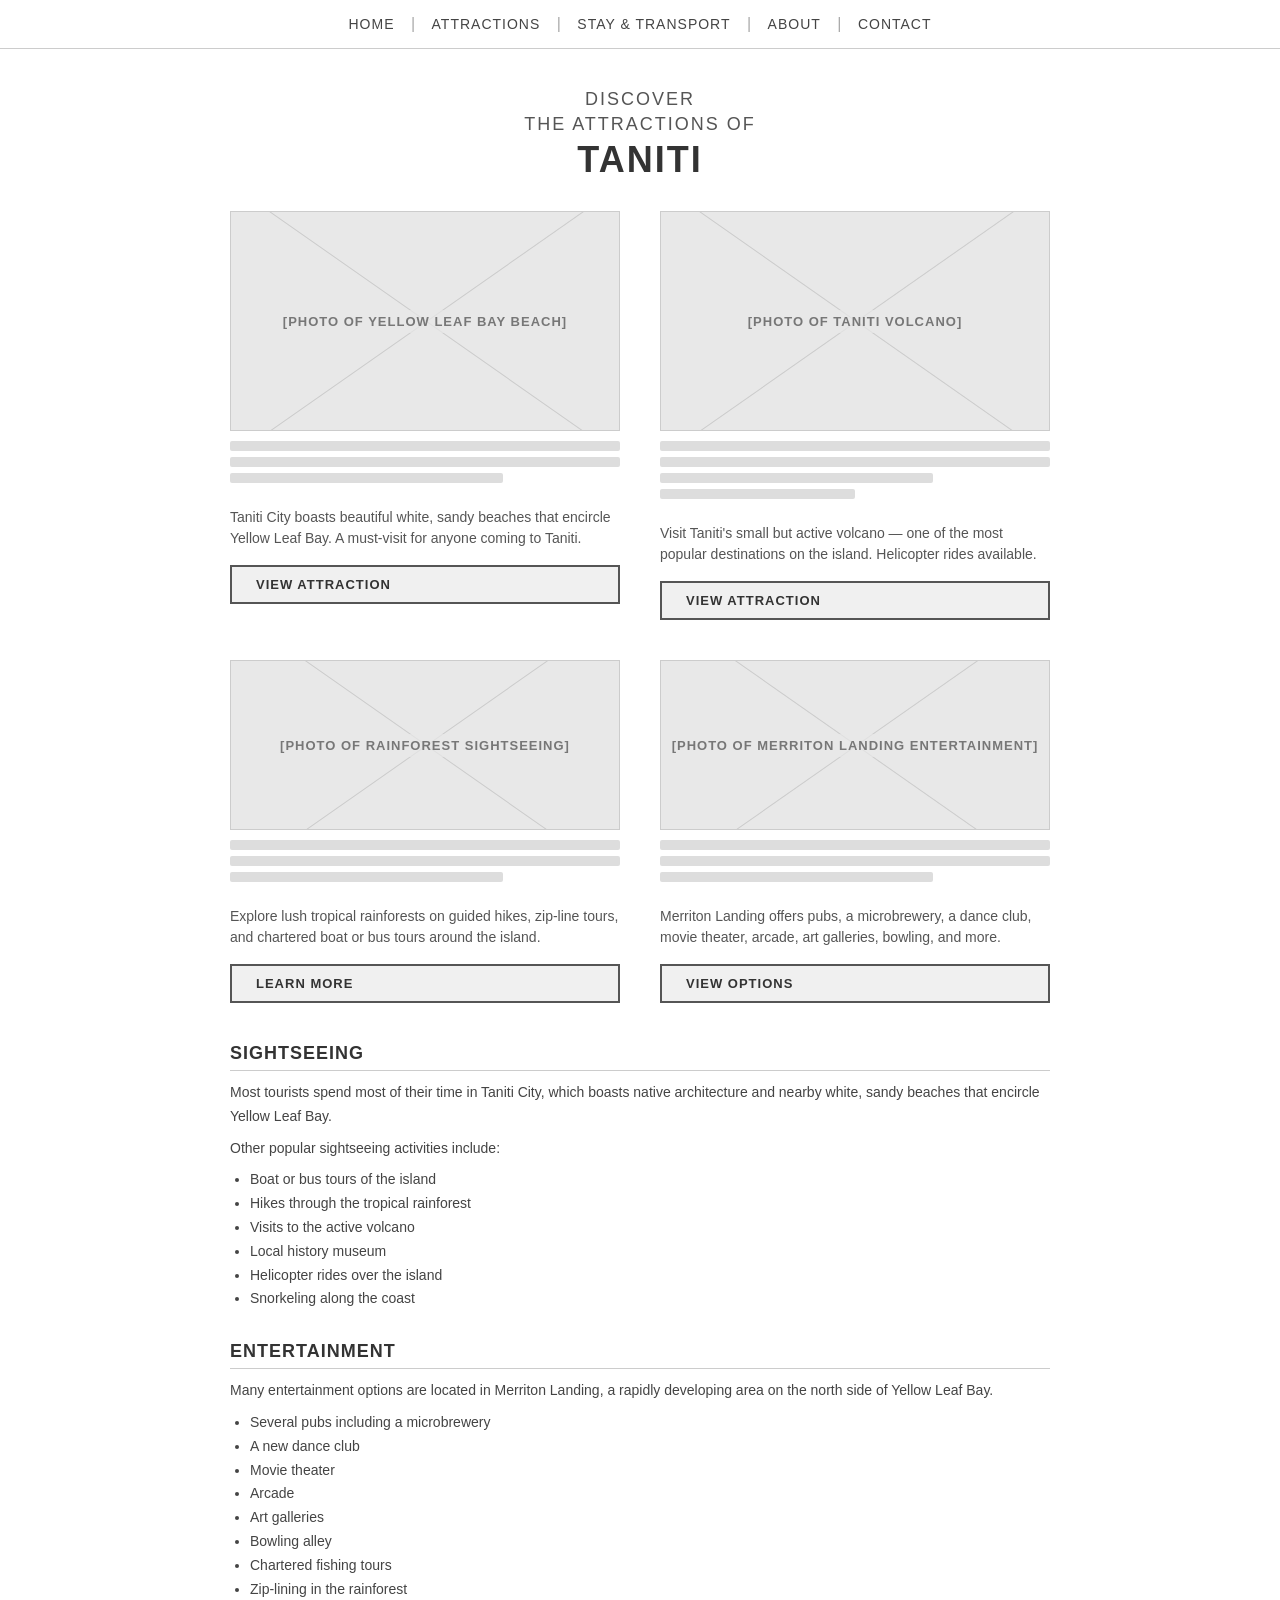
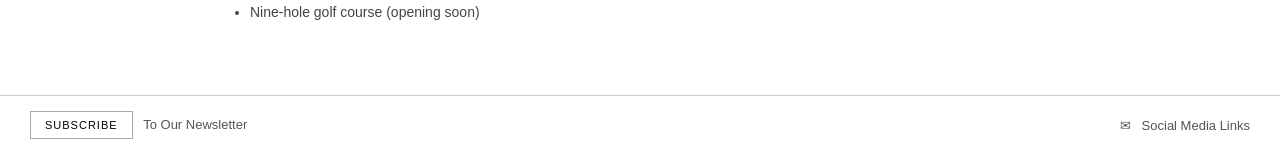
==== attractions.html @ 229e01f5 "Initial commit: Taniti tourism website 5-page static site with HTML and CSS only. Pages: Home, Attra" ====
<!DOCTYPE html>
<html lang="en">
<head>
    <meta charset="UTF-8">
    <meta name="viewport" content="width=device-width, initial-scale=1.0">
    <title>Taniti - Attractions</title>
    <link rel="stylesheet" href="style.css">
</head>
<body>

    <!-- Navigation -->
    <nav>
        <a href="index.html">Home</a>
        <span>|</span>
        <a href="attractions.html">Attractions</a>
        <span>|</span>
        <a href="stay.html">Stay &amp; Transport</a>
        <span>|</span>
        <a href="about.html">About</a>
        <span>|</span>
        <a href="contact.html">Contact</a>
    </nav>

    <!-- Page Header -->
    <div class="page-header">
        <p>Discover</p>
        <p>the Attractions of</p>
        <h1>Taniti</h1>
    </div>

    <!-- Main Content -->
    <div class="content">

        <!-- Top two attractions -->
        <div class="two-col">

            <div class="card">
                <div class="img-placeholder img-large">
                    <span>[PHOTO OF YELLOW LEAF BAY BEACH]</span>
                </div>
                <div class="card-lines">
                    <div class="line"></div>
                    <div class="line"></div>
                    <div class="line short"></div>
                </div>
                <p>
                    Taniti City boasts beautiful white, sandy beaches that encircle Yellow Leaf Bay.
                    A must-visit for anyone coming to Taniti.
                </p>
                <a href="#beaches" class="btn">View Attraction</a>
            </div>

            <div class="card">
                <div class="img-placeholder img-large">
                    <span>[PHOTO OF TANITI VOLCANO]</span>
                </div>
                <div class="card-lines">
                    <div class="line"></div>
                    <div class="line"></div>
                    <div class="line short"></div>
                    <div class="line shorter"></div>
                </div>
                <p>
                    Visit Taniti's small but active volcano — one of the most popular
                    destinations on the island. Helicopter rides available.
                </p>
                <a href="#volcano" class="btn">View Attraction</a>
            </div>

        </div>

        <!-- Bottom two: Sightseeing and Entertainment -->
        <div class="two-col">

            <div class="card">
                <div class="img-placeholder img-medium">
                    <span>[PHOTO OF RAINFOREST SIGHTSEEING]</span>
                </div>
                <div class="card-lines">
                    <div class="line"></div>
                    <div class="line"></div>
                    <div class="line short"></div>
                </div>
                <p>
                    Explore lush tropical rainforests on guided hikes, zip-line tours,
                    and chartered boat or bus tours around the island.
                </p>
                <a href="#sightseeing" class="btn">Learn More</a>
            </div>

            <div class="card">
                <div class="img-placeholder img-medium">
                    <span>[PHOTO OF MERRITON LANDING ENTERTAINMENT]</span>
                </div>
                <div class="card-lines">
                    <div class="line"></div>
                    <div class="line"></div>
                    <div class="line short"></div>
                </div>
                <p>
                    Merriton Landing offers pubs, a microbrewery, a dance club, movie theater,
                    arcade, art galleries, bowling, and more.
                </p>
                <a href="#entertainment" class="btn">View Options</a>
            </div>

        </div>

        <!-- Sightseeing Detail -->
        <div class="about-text" id="sightseeing">
            <h2>Sightseeing</h2>
            <p>
                Most tourists spend most of their time in Taniti City, which boasts native
                architecture and nearby white, sandy beaches that encircle Yellow Leaf Bay.
            </p>
            <p>Other popular sightseeing activities include:</p>
            <ul>
                <li>Boat or bus tours of the island</li>
                <li>Hikes through the tropical rainforest</li>
                <li>Visits to the active volcano</li>
                <li>Local history museum</li>
                <li>Helicopter rides over the island</li>
                <li>Snorkeling along the coast</li>
            </ul>
        </div>

        <!-- Entertainment Detail -->
        <div class="about-text" id="entertainment">
            <h2>Entertainment</h2>
            <p>
                Many entertainment options are located in Merriton Landing, a rapidly
                developing area on the north side of Yellow Leaf Bay.
            </p>
            <ul>
                <li>Several pubs including a microbrewery</li>
                <li>A new dance club</li>
                <li>Movie theater</li>
                <li>Arcade</li>
                <li>Art galleries</li>
                <li>Bowling alley</li>
                <li>Chartered fishing tours</li>
                <li>Zip-lining in the rainforest</li>
                <li>Nine-hole golf course (opening soon)</li>
            </ul>
        </div>

    </div>

    <!-- Footer -->
    <footer>
        <div>
            <button class="btn-small">Subscribe</button>
            &nbsp; To Our Newsletter
        </div>
        <div>
            &#9993; &nbsp; Social Media Links
        </div>
    </footer>

</body>
</html>
---- style.css ----
/* ============================================
   style.css - Taniti Tourism Website
   Shared styles for all 5 pages
   ============================================ */

/* --- Reset & Base --- */
* {
    margin: 0;
    padding: 0;
    box-sizing: border-box;
}

body {
    font-family: Arial, sans-serif;
    font-size: 16px;
    color: #333;
    background-color: #fff;
}

/* --- Navigation --- */
nav {
    border-bottom: 1px solid #ccc;
    padding: 15px 20px;
    text-align: center;
}

nav a {
    text-decoration: none;
    color: #444;
    font-size: 14px;
    letter-spacing: 1px;
    text-transform: uppercase;
    padding: 0 12px;
}

nav a:hover {
    color: #000;
}

nav span {
    color: #aaa;
}

/* --- Page Header --- */
.page-header {
    text-align: center;
    padding: 40px 20px 30px;
}

.page-header p {
    font-size: 18px;
    letter-spacing: 2px;
    text-transform: uppercase;
    color: #555;
    margin-bottom: 4px;
}

.page-header h1 {
    font-size: 36px;
    font-weight: bold;
    text-transform: uppercase;
    letter-spacing: 2px;
    color: #333;
}

/* --- Main Content Wrapper --- */
.content {
    max-width: 860px;
    margin: 0 auto;
    padding: 0 20px 40px;
}

/* --- Image Placeholder --- */
.img-placeholder {
    background-color: #e8e8e8;
    border: 1px solid #ccc;
    display: flex;
    align-items: center;
    justify-content: center;
    text-align: center;
    font-size: 13px;
    font-weight: bold;
    color: #777;
    text-transform: uppercase;
    letter-spacing: 1px;
    position: relative;
    overflow: hidden;
}

/* X lines across placeholder */
.img-placeholder::before,
.img-placeholder::after {
    content: '';
    position: absolute;
    background-color: #ccc;
    height: 1px;
    width: 141%;
    top: 50%;
    left: -20%;
}

.img-placeholder::before {
    transform: rotate(atan(1));
    transform: rotate(35deg);
}

.img-placeholder::after {
    transform: rotate(-35deg);
}

.img-placeholder span {
    position: relative;
    z-index: 1;
    background: rgba(232,232,232,0.7);
    padding: 4px 8px;
}

/* Common placeholder sizes */
.img-large {
    width: 100%;
    height: 220px;
}

.img-medium {
    width: 100%;
    height: 170px;
}

.img-small {
    width: 160px;
    height: 130px;
    flex-shrink: 0;
}

/* --- Two-Column Grid --- */
.two-col {
    display: grid;
    grid-template-columns: 1fr 1fr;
    gap: 40px;
    margin-bottom: 40px;
}

/* --- Card (image + text + button) --- */
.card {
    display: flex;
    flex-direction: column;
}

.card p {
    margin: 8px 0 4px;
    font-size: 14px;
    color: #555;
    line-height: 1.5;
}

.card .card-lines {
    margin: 10px 0;
}

.card .card-lines .line {
    height: 10px;
    background-color: #ddd;
    margin-bottom: 6px;
    border-radius: 2px;
}

.card .card-lines .line.short {
    width: 70%;
}

.card .card-lines .line.shorter {
    width: 50%;
}

/* --- Buttons --- */
.btn {
    display: inline-block;
    padding: 10px 24px;
    border: 2px solid #555;
    background-color: #f0f0f0;
    color: #333;
    text-decoration: none;
    text-transform: uppercase;
    font-size: 13px;
    letter-spacing: 1px;
    font-weight: bold;
    margin-top: 12px;
    cursor: pointer;
}

.btn:hover {
    background-color: #ddd;
}

/* Center a button */
.btn-center {
    display: block;
    text-align: center;
    margin: 0 auto;
    width: fit-content;
}

/* --- Hero Button (Home page) --- */
.hero-btn {
    display: block;
    padding: 14px 40px;
    border: 2px solid #555;
    background-color: #f0f0f0;
    color: #333;
    text-transform: uppercase;
    font-size: 14px;
    letter-spacing: 2px;
    font-weight: bold;
    text-decoration: none;
    margin: 0 auto 30px;
    width: fit-content;
}

/* --- Side-by-side layout (small image + text) --- */
.side-card {
    display: flex;
    gap: 20px;
    align-items: flex-start;
    margin-bottom: 40px;
}

.side-card .side-text {
    flex: 1;
}

.side-card .side-text .line {
    height: 10px;
    background-color: #ddd;
    margin-bottom: 8px;
    border-radius: 2px;
}

.side-card .side-text .line.short {
    width: 75%;
}

.side-card .side-text .line.shorter {
    width: 55%;
}

/* --- Plan Your Visit / Footer Section --- */
.plan-section {
    border-top: 2px solid #ccc;
    background-color: #f7f7f7;
    padding: 30px 20px;
    text-align: center;
    margin-top: 20px;
}

.plan-section h2 {
    font-size: 20px;
    text-transform: uppercase;
    letter-spacing: 2px;
    margin-bottom: 20px;
}

.plan-row {
    display: flex;
    align-items: center;
    justify-content: center;
    gap: 20px;
    max-width: 600px;
    margin: 0 auto 20px;
}

.plan-row .plan-text .line {
    height: 10px;
    background-color: #ccc;
    margin-bottom: 8px;
    border-radius: 2px;
    width: 200px;
}

.plan-row .plan-text .line.short {
    width: 150px;
}

/* --- Footer bar --- */
footer {
    border-top: 1px solid #ccc;
    padding: 15px 30px;
    display: flex;
    align-items: center;
    justify-content: space-between;
    background-color: #fff;
    font-size: 13px;
    color: #555;
}

footer .btn-small {
    padding: 7px 14px;
    border: 1px solid #aaa;
    background: #fff;
    font-size: 11px;
    letter-spacing: 1px;
    text-transform: uppercase;
    cursor: pointer;
}

/* --- Social Media Section (Contact) --- */
.social-section {
    background-color: #f7f7f7;
    border-top: 2px solid #ccc;
    padding: 30px 20px;
    text-align: center;
}

.social-section h2 {
    font-size: 18px;
    font-weight: bold;
    text-transform: uppercase;
    letter-spacing: 2px;
    margin-bottom: 20px;
}

.social-row {
    display: flex;
    justify-content: center;
    gap: 30px;
    flex-wrap: wrap;
}

/* --- Contact Form --- */
.contact-form {
    max-width: 680px;
    margin: 0 auto;
    padding: 10px 20px 30px;
}

.contact-form label {
    display: block;
    font-size: 13px;
    font-weight: bold;
    text-transform: uppercase;
    letter-spacing: 1px;
    margin-bottom: 5px;
    margin-top: 16px;
}

.contact-form input,
.contact-form textarea {
    width: 100%;
    padding: 10px;
    border: 1px solid #ccc;
    background-color: #f0f0f0;
    font-size: 14px;
    font-family: Arial, sans-serif;
}

.contact-form textarea {
    height: 120px;
    resize: vertical;
}

.contact-form .submit-wrap {
    text-align: center;
    margin-top: 20px;
}

.contact-form button {
    padding: 12px 40px;
    border: 2px solid #555;
    background-color: #f0f0f0;
    font-size: 13px;
    font-weight: bold;
    letter-spacing: 2px;
    text-transform: uppercase;
    cursor: pointer;
}

/* --- About page text sections --- */
.about-text {
    margin-bottom: 30px;
}

.about-text h2 {
    font-size: 18px;
    text-transform: uppercase;
    letter-spacing: 1px;
    margin-bottom: 10px;
    border-bottom: 1px solid #ccc;
    padding-bottom: 6px;
}

.about-text p {
    font-size: 14px;
    line-height: 1.7;
    color: #444;
    margin-bottom: 8px;
}

.about-text ul {
    font-size: 14px;
    line-height: 1.7;
    color: #444;
    padding-left: 20px;
}
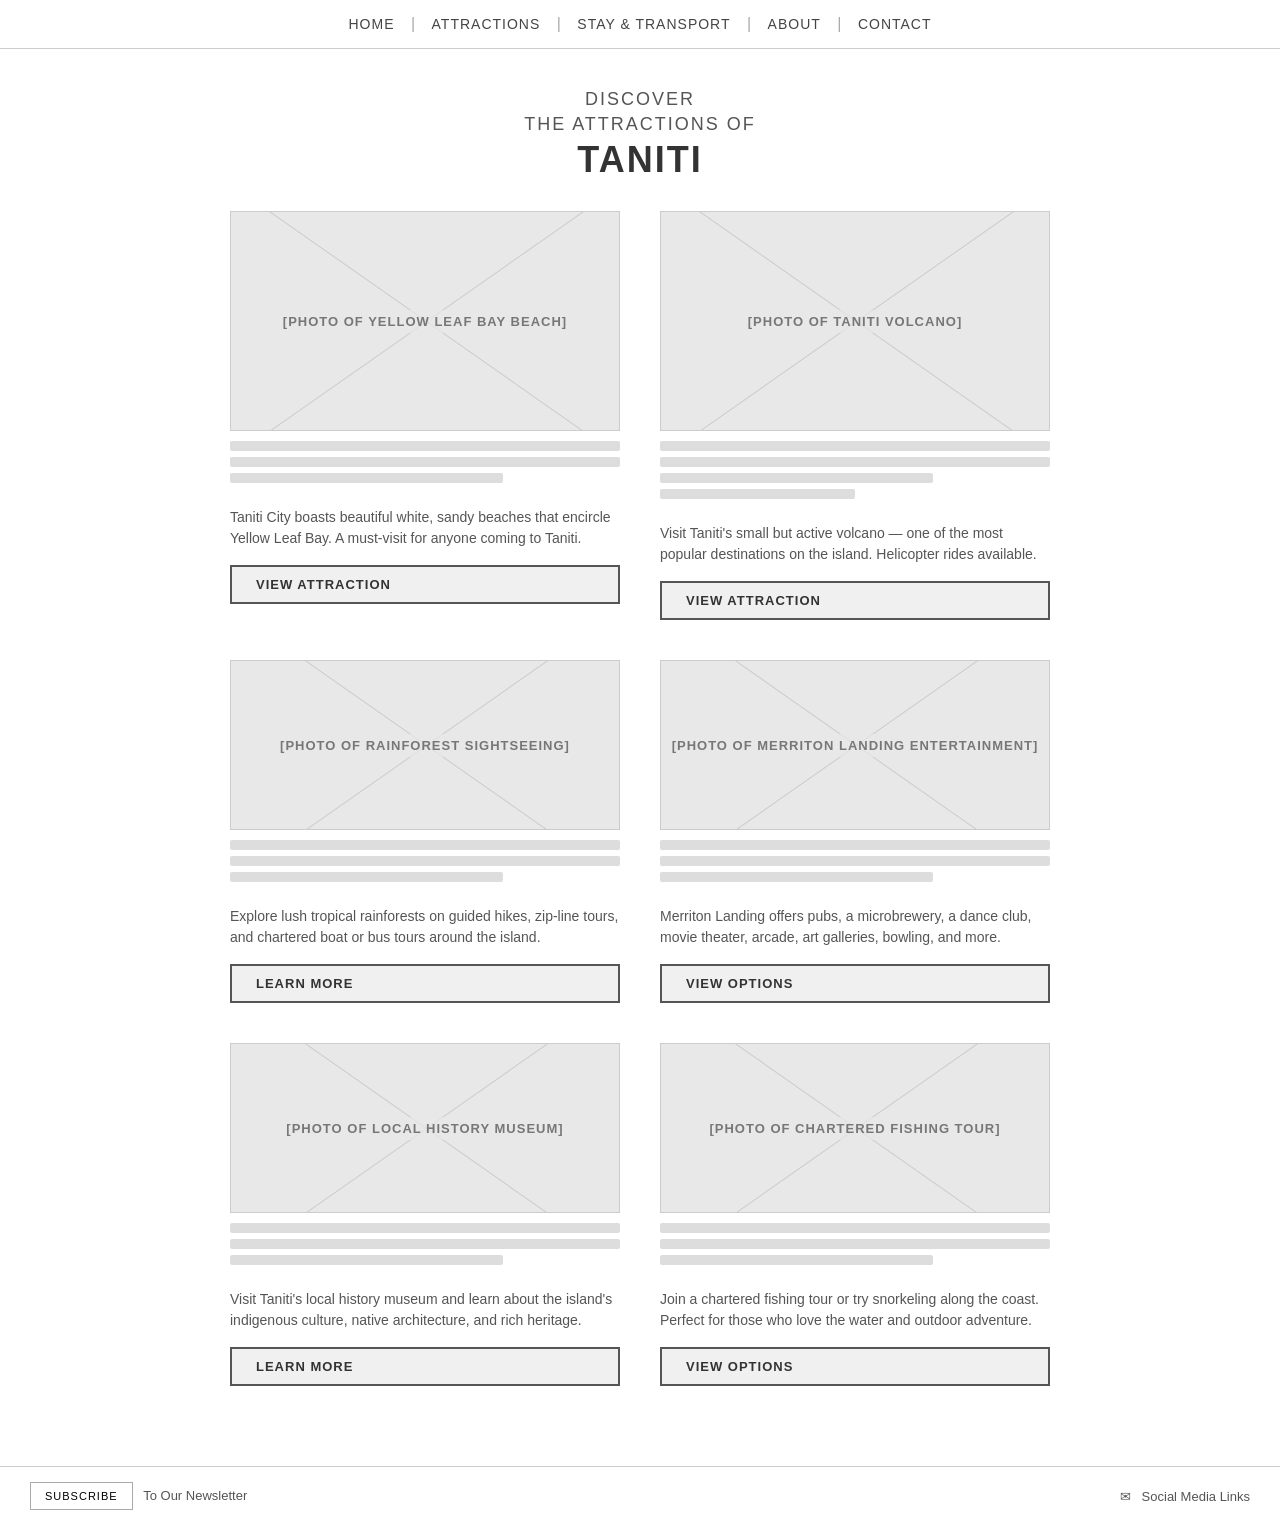
==== commit 5c8a62aa: "Replace sightseeing and entertainment text sections with image cards" ====
--- a/attractions.html
+++ b/attractions.html
@@ -85,7 +85,7 @@
                     Explore lush tropical rainforests on guided hikes, zip-line tours,
                     and chartered boat or bus tours around the island.
                 </p>
-                <a href="#sightseeing" class="btn">Learn More</a>
+                <a href="#" class="btn">Learn More</a>
             </div>
 
             <div class="card">
@@ -101,47 +101,46 @@
                     Merriton Landing offers pubs, a microbrewery, a dance club, movie theater,
                     arcade, art galleries, bowling, and more.
                 </p>
-                <a href="#entertainment" class="btn">View Options</a>
+                <a href="#" class="btn">View Options</a>
             </div>
 
         </div>
 
-        <!-- Sightseeing Detail -->
-        <div class="about-text" id="sightseeing">
-            <h2>Sightseeing</h2>
-            <p>
-                Most tourists spend most of their time in Taniti City, which boasts native
-                architecture and nearby white, sandy beaches that encircle Yellow Leaf Bay.
-            </p>
-            <p>Other popular sightseeing activities include:</p>
-            <ul>
-                <li>Boat or bus tours of the island</li>
-                <li>Hikes through the tropical rainforest</li>
-                <li>Visits to the active volcano</li>
-                <li>Local history museum</li>
-                <li>Helicopter rides over the island</li>
-                <li>Snorkeling along the coast</li>
-            </ul>
-        </div>
+        <!-- Additional Sightseeing and Entertainment -->
+        <div class="two-col">
 
-        <!-- Entertainment Detail -->
-        <div class="about-text" id="entertainment">
-            <h2>Entertainment</h2>
-            <p>
-                Many entertainment options are located in Merriton Landing, a rapidly
-                developing area on the north side of Yellow Leaf Bay.
-            </p>
-            <ul>
-                <li>Several pubs including a microbrewery</li>
-                <li>A new dance club</li>
-                <li>Movie theater</li>
-                <li>Arcade</li>
-                <li>Art galleries</li>
-                <li>Bowling alley</li>
-                <li>Chartered fishing tours</li>
-                <li>Zip-lining in the rainforest</li>
-                <li>Nine-hole golf course (opening soon)</li>
-            </ul>
+            <div class="card">
+                <div class="img-placeholder img-medium">
+                    <span>[PHOTO OF LOCAL HISTORY MUSEUM]</span>
+                </div>
+                <div class="card-lines">
+                    <div class="line"></div>
+                    <div class="line"></div>
+                    <div class="line short"></div>
+                </div>
+                <p>
+                    Visit Taniti's local history museum and learn about the island's
+                    indigenous culture, native architecture, and rich heritage.
+                </p>
+                <a href="#" class="btn">Learn More</a>
+            </div>
+
+            <div class="card">
+                <div class="img-placeholder img-medium">
+                    <span>[PHOTO OF CHARTERED FISHING TOUR]</span>
+                </div>
+                <div class="card-lines">
+                    <div class="line"></div>
+                    <div class="line"></div>
+                    <div class="line short"></div>
+                </div>
+                <p>
+                    Join a chartered fishing tour or try snorkeling along the coast.
+                    Perfect for those who love the water and outdoor adventure.
+                </p>
+                <a href="#" class="btn">View Options</a>
+            </div>
+
         </div>
 
     </div>
